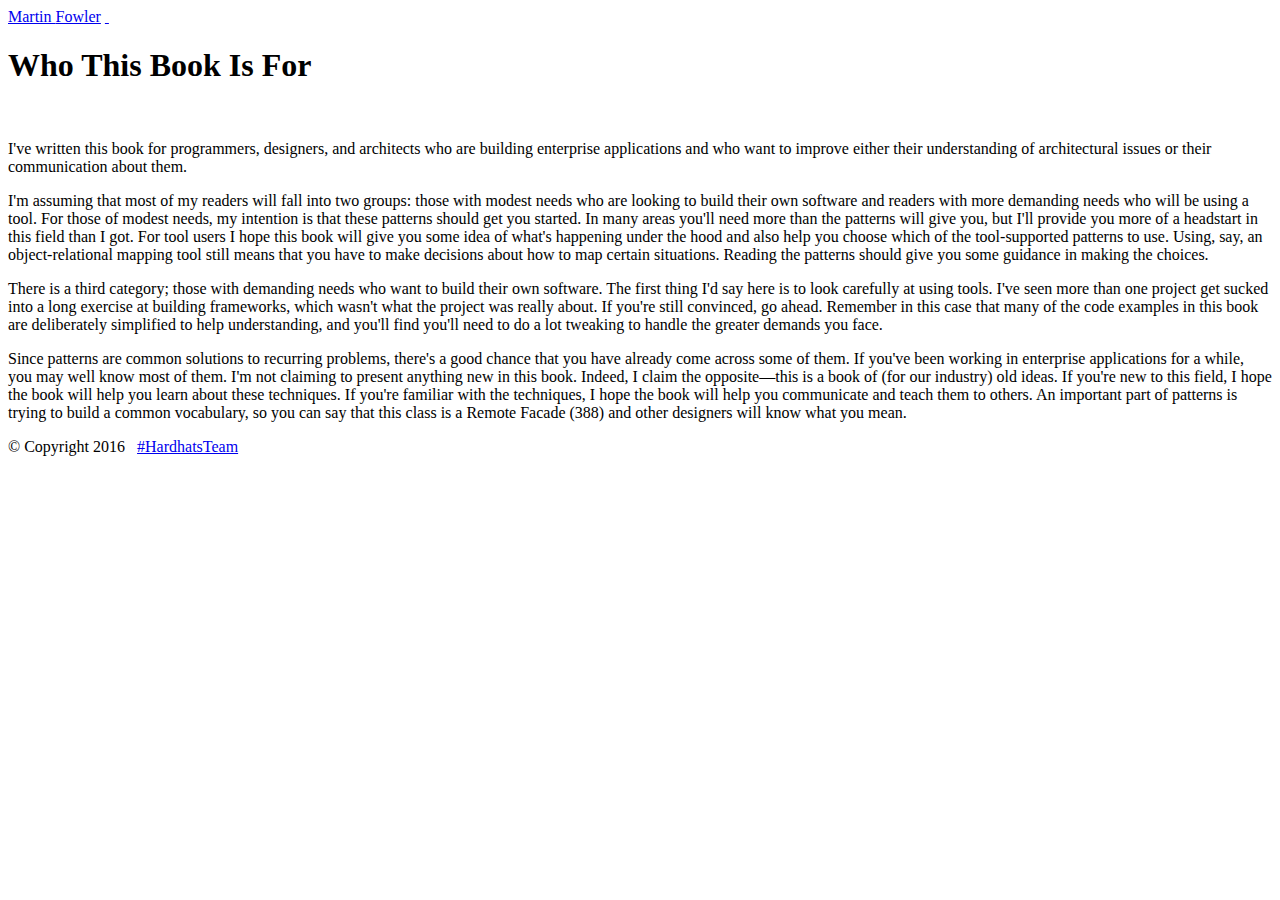
==== new  2.html @ 871be818 "add new file" ====
<!DOCTYPE html>
<html>
<head>
	<meta charset="utf-8" />
	<meta name="description" content="Object-Oriented Software" />
	<meta name="keywords" content="Design, Patterns, Elements, Reusable, Object-Oriented, Software" />
	<title>Who This Book Is For</title>
	<link rel="stylesheet" href="css/reset.css" />
	<link rel="stylesheet" href="css/style.css" />
</head>
<body>
<header>
		<div class="container">
			<a href="#" class="logo">Martin <span>Fowler</span></a>
			<a href="index.html" class="home-link">&nbsp;</a>
		</div>
	</header>
	<main>
		<section class="content-section">
			<div class="container">
				<h1>Who This Book Is For</h1>
				<div class="wrap-image">
					<img src="img/image_02.jpg" alt="">
				</div>
				<p>I've written this book for programmers, designers, and architects who are building enterprise applications	and who want to improve either their understanding of architectural issues or their communication about	them.</p>
				<p>I'm assuming that most of my readers will fall into two groups: those with modest needs who are looking to	build their own software and readers with more demanding needs who will be using a tool. For those of	modest needs, my intention is that these patterns should get you started. In many areas you'll need more	than the patterns will give you, but I'll provide you more of a headstart in this field than I got. For tool users	I hope this book will give you some idea of what's happening under the hood and also help you choose which	of the tool-supported patterns to use. Using, say, an object-relational mapping tool still means that you have	to make decisions about how to map certain situations. Reading the patterns should give you some guidance	in making the choices.</p>
				<p>There is a third category; those with demanding needs who want to build their own software. The first thing	I'd say here is to look carefully at using tools. I've seen more than one project get sucked into a long	exercise at building frameworks, which wasn't what the project was really about. If you're still convinced, go	ahead. Remember in this case that many of the code examples in this book are deliberately simplified to	help understanding, and you'll find you'll need to do a lot tweaking to handle the greater demands you face.</p>
				<p>Since patterns are common solutions to recurring problems, there's a good chance that you have already	come across some of them. If you've been working in enterprise applications for a while, you may well know	most of them. I'm not claiming to present anything new in this book. Indeed, I claim the opposite—this is a	book of (for our industry) old ideas. If you're new to this field, I hope the book will help you learn about	these techniques. If you're familiar with the techniques, I hope the book will help you communicate and	teach them to others. An important part of patterns is trying to build a common vocabulary, so you can say	that this class is a Remote Facade (388) and other designers will know what you mean.</p>
			</div>
		</section>
	</main>
	<footer>
		<div class="container">
			<p>&#169; Copyright 2016 &nbsp; <a href="#">#HardhatsTeam</a></p>
		</div>
	</footer>
</body>
</html>
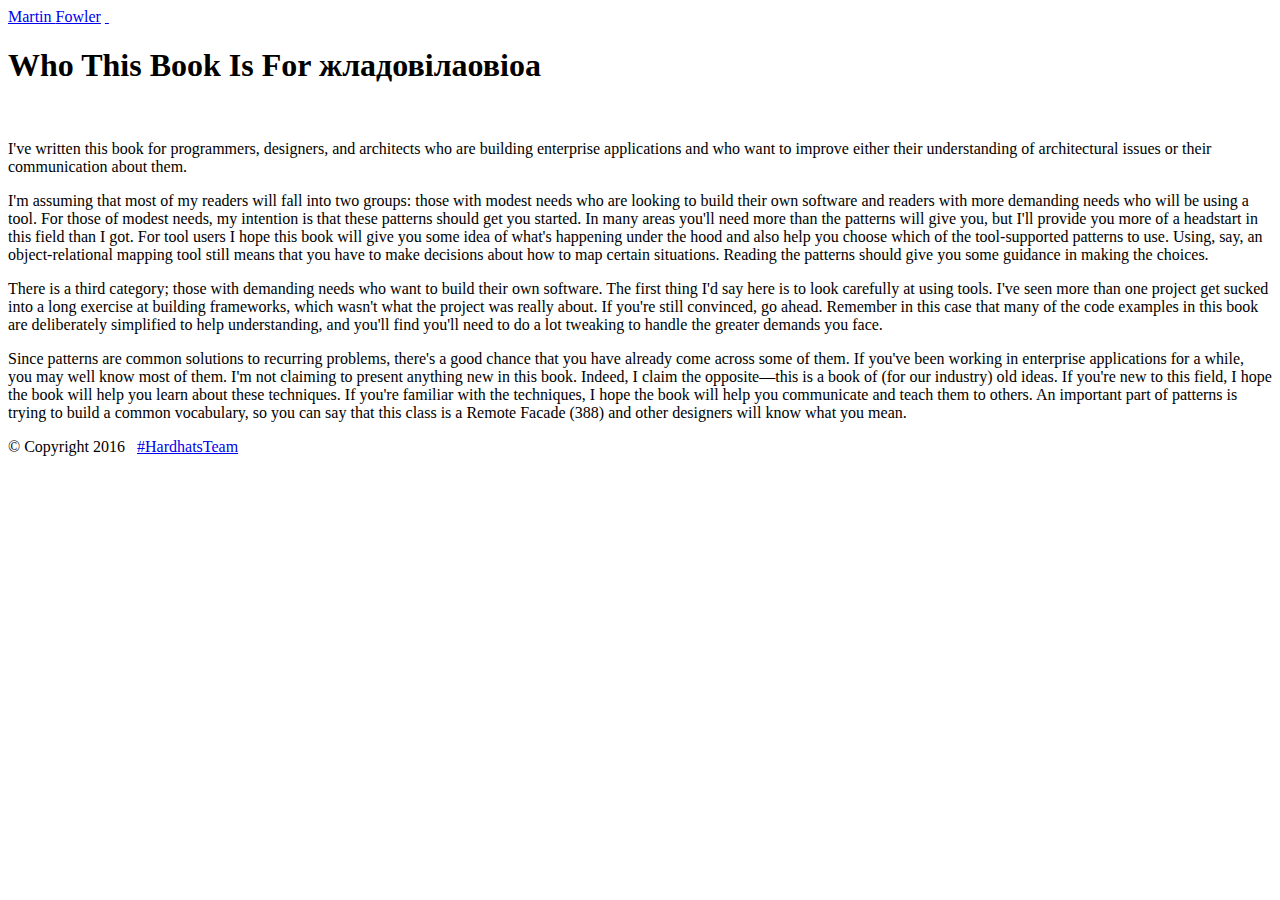
==== commit a7ebdda0: "add some text" ====
--- a/new  2.html
+++ b/new  2.html
@@ -18,7 +18,7 @@
 	<main>
 		<section class="content-section">
 			<div class="container">
-				<h1>Who This Book Is For</h1>
+				<h1>Who This Book Is For жладовілаовіоа</h1>
 				<div class="wrap-image">
 					<img src="img/image_02.jpg" alt="">
 				</div>
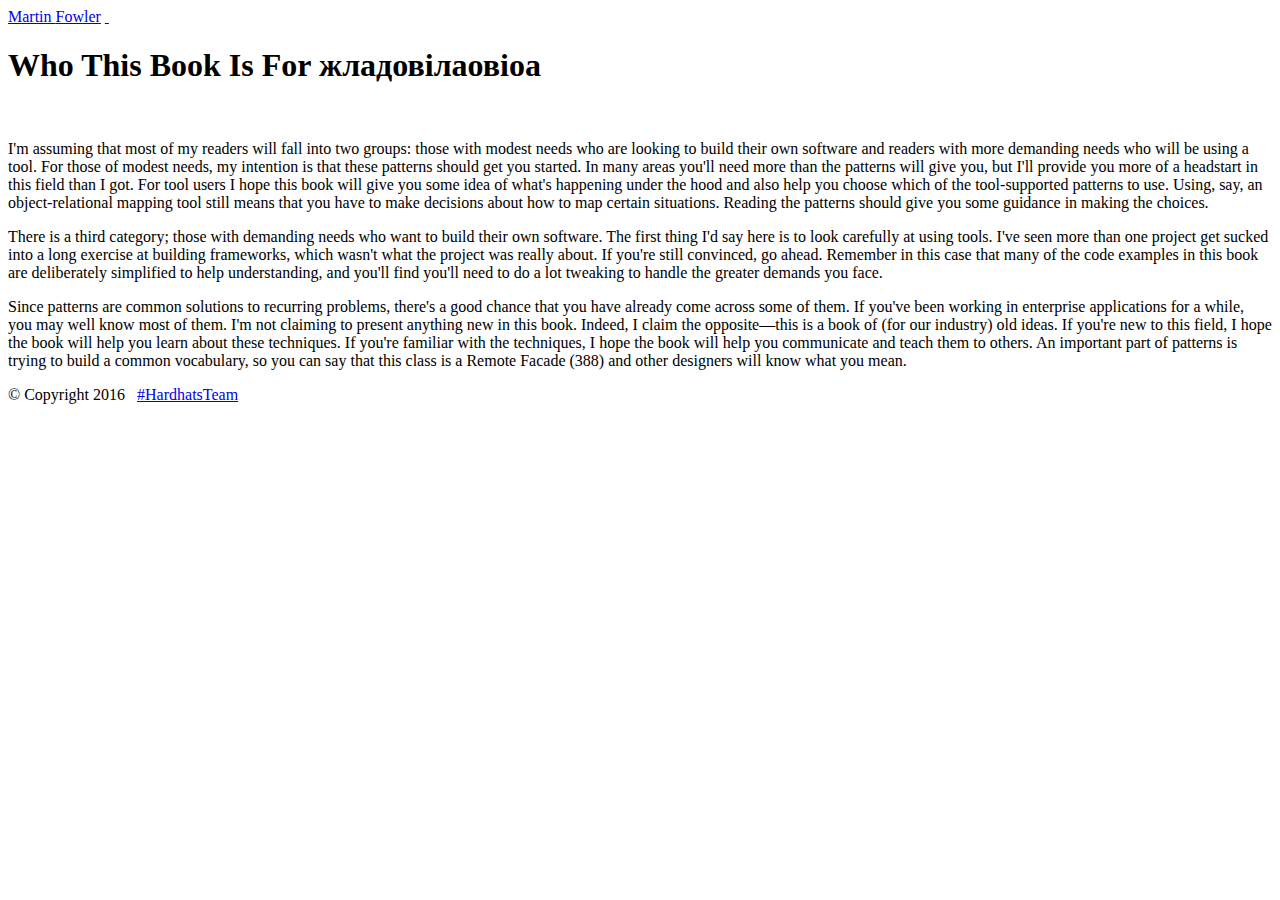
==== commit ec91810c: "delete some text" ====
--- a/new  2.html
+++ b/new  2.html
@@ -4,7 +4,7 @@
 	<meta charset="utf-8" />
 	<meta name="description" content="Object-Oriented Software" />
 	<meta name="keywords" content="Design, Patterns, Elements, Reusable, Object-Oriented, Software" />
-	<title>Who This Book Is For</title>
+	<title>Who This Brick Is For</title>
 	<link rel="stylesheet" href="css/reset.css" />
 	<link rel="stylesheet" href="css/style.css" />
 </head>
@@ -22,7 +22,6 @@
 				<div class="wrap-image">
 					<img src="img/image_02.jpg" alt="">
 				</div>
-				<p>I've written this book for programmers, designers, and architects who are building enterprise applications	and who want to improve either their understanding of architectural issues or their communication about	them.</p>
 				<p>I'm assuming that most of my readers will fall into two groups: those with modest needs who are looking to	build their own software and readers with more demanding needs who will be using a tool. For those of	modest needs, my intention is that these patterns should get you started. In many areas you'll need more	than the patterns will give you, but I'll provide you more of a headstart in this field than I got. For tool users	I hope this book will give you some idea of what's happening under the hood and also help you choose which	of the tool-supported patterns to use. Using, say, an object-relational mapping tool still means that you have	to make decisions about how to map certain situations. Reading the patterns should give you some guidance	in making the choices.</p>
 				<p>There is a third category; those with demanding needs who want to build their own software. The first thing	I'd say here is to look carefully at using tools. I've seen more than one project get sucked into a long	exercise at building frameworks, which wasn't what the project was really about. If you're still convinced, go	ahead. Remember in this case that many of the code examples in this book are deliberately simplified to	help understanding, and you'll find you'll need to do a lot tweaking to handle the greater demands you face.</p>
 				<p>Since patterns are common solutions to recurring problems, there's a good chance that you have already	come across some of them. If you've been working in enterprise applications for a while, you may well know	most of them. I'm not claiming to present anything new in this book. Indeed, I claim the opposite—this is a	book of (for our industry) old ideas. If you're new to this field, I hope the book will help you learn about	these techniques. If you're familiar with the techniques, I hope the book will help you communicate and	teach them to others. An important part of patterns is trying to build a common vocabulary, so you can say	that this class is a Remote Facade (388) and other designers will know what you mean.</p>
